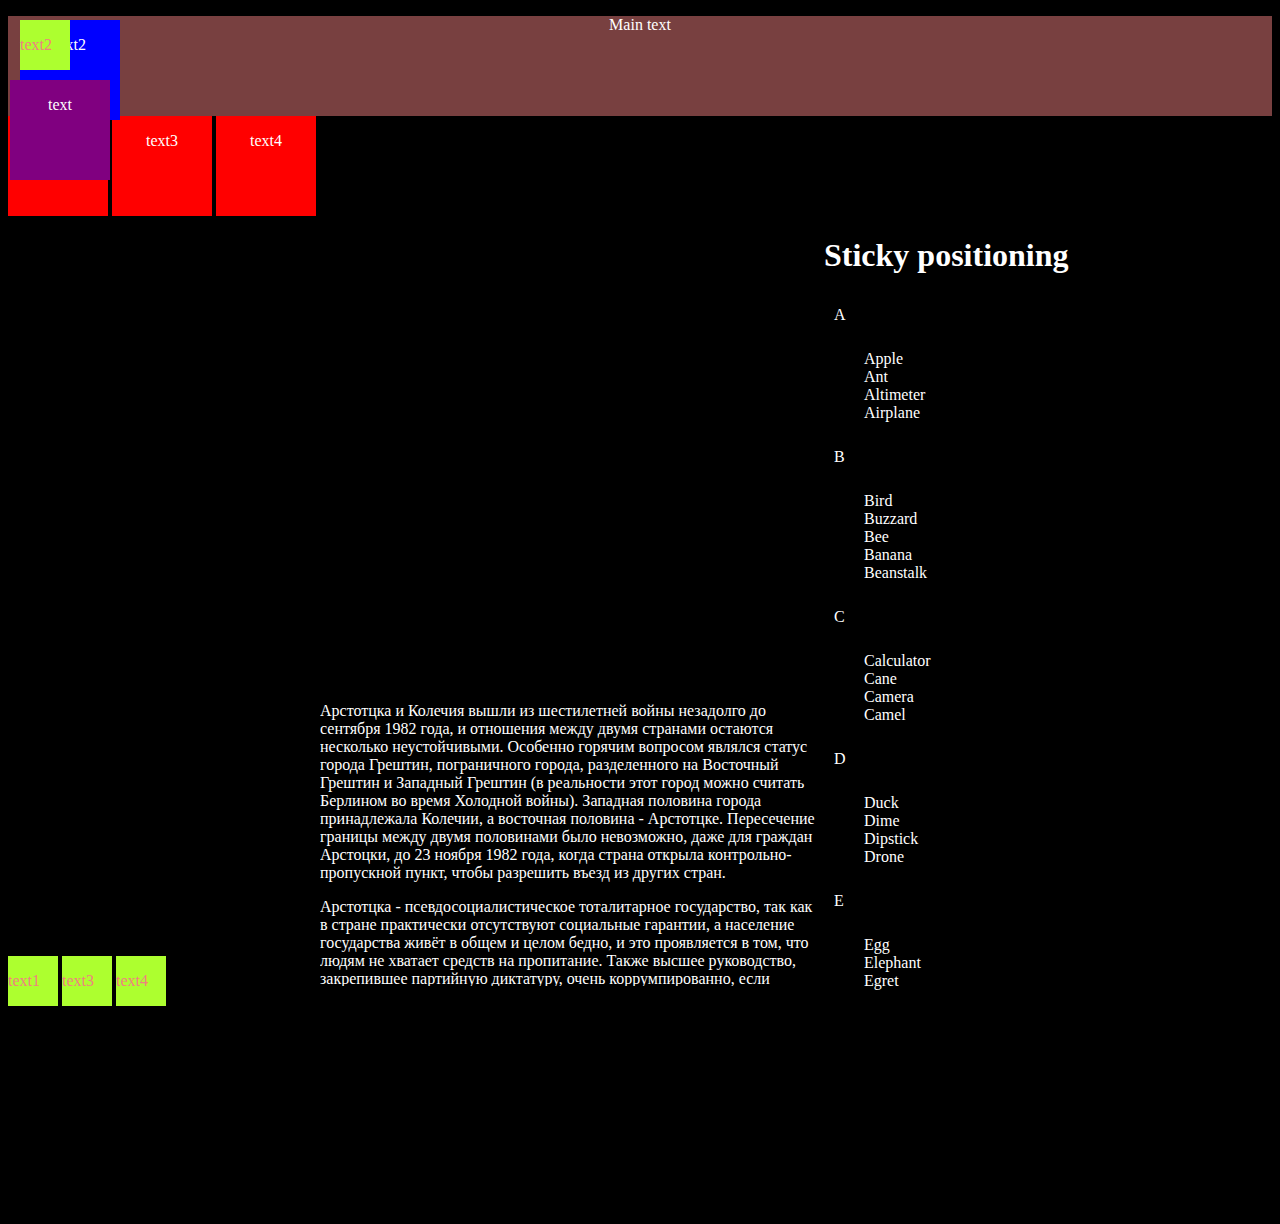
==== index.html @ 9f22a2b8 "init push" ====
<!DOCTYPE html>
<html lang="ru" xmlns="http://www.w3.org/1999/html">
<head>
	<meta charset="UTF-8">

	<link rel = "stylesheet" href="style/experimental.css" >

	<title>CSS_Position</title>
</head>
<body>
<header id = n1>
	<p>Main text</p>
</header>
<section id="n2">
	<div class="box-div">
		<p>text1</p>
	</div>
	<div class="box-div" id = "div1">
		<p>text2</p>
	</div>
	<div class="box-div">
		<p>text3</p>
	</div>
	<div class="box-div">
		<p>text4</p>
	</div>
</section>
<section>
	<div class="box-div2">
		<p>text1</p>
	</div>
	<div class="box-div2" id = "div2">
		<p>text2</p>
	</div>
	<div class="box-div2">
		<p>text3</p>
	</div>
	<div class="box-div2">
		<p>text4</p>
	</div>
</section>
<section>
	<div class="scr">
		<p>Арстотцка и Колечия вышли из шестилетней войны незадолго до сентября 1982 года, и отношения между двумя странами остаются несколько неустойчивыми. Особенно горячим вопросом являлся статус города Грештин, пограничного города, разделенного на Восточный Грештин и Западный Грештин (в реальности этот город можно считать Берлином во время Холодной войны). Западная половина города принадлежала Колечии, а восточная половина - Арстотцке. Пересечение границы между двумя половинами было невозможно, даже для граждан Арстоцки, до 23 ноября 1982 года, когда страна открыла контрольно-пропускной пункт, чтобы разрешить въезд из других стран.</p>
		<p>Арстотцка - псевдосоциалистическое тоталитарное государство, так как в стране практически отсутствуют социальные гарантии, а население государства живёт в общем и целом бедно, и это проявляется в том, что людям не хватает средств на пропитание. Также высшее руководство, закрепившее партийную диктатуру, очень коррумпированно, если ссылаться на орден EZIC. Ещё по ходу игры мы узнаём, что в стране действует ряд жестких законов, призванных держать население в подчинении, и это проявляется в том, что правительство Арстотцки использует для наказания смертную казнь и каторжные работы.</p>
		<div class ="box-div3" id="scr2">
			<p>text</p>
		</div>
	</div>
</section>
<section>
	<div>
		<h1>Sticky positioning</h1>
		<dl>
			<dt class="sticky-head">A</dt>
			<dd>Apple</dd>
			<dd>Ant</dd>
			<dd>Altimeter</dd>
			<dd>Airplane</dd>
			<dt class="sticky-head">B</dt>
			<dd>Bird</dd>
			<dd>Buzzard</dd>
			<dd>Bee</dd>
			<dd>Banana</dd>
			<dd>Beanstalk</dd>
			<dt class="sticky-head">C</dt>
			<dd>Calculator</dd>
			<dd>Cane</dd>
			<dd>Camera</dd>
			<dd>Camel</dd>
			<dt class="sticky-head">D</dt>
			<dd>Duck</dd>
			<dd>Dime</dd>
			<dd>Dipstick</dd>
			<dd>Drone</dd>
			<dt class="sticky-head">E</dt>
			<dd>Egg</dd>
			<dd>Elephant</dd>
			<dd>Egret</dd>
		</dl>
	</div>
</section>
<section>

</section>
</body>
</html>
---- style/experimental.css ----
:root{
	background:black;
	color: white;
	grid-template:1fr 50px/20% 1fr
}

#n1, #n2{
	display: block;
}

.box-div{
	display: inline-block;
	width: 100px;
	height: 100px;
	background-color: red;
	text-align: center;
}

#div1{
	position: absolute;
	top: 20px;
	left: 20px;
	background-color: blue;
}

.box-div2{
	background-color: greenyellow;
	display: inline-block;
	width: 50px;
	height: 50px;
	color: lightcoral;
}

#div2{
	position: absolute;
	inset: 20px;
}

.sticky-head {
	background-color: black;
	color: white;
	padding: 10px;
	position: sticky;
	top: 0;
	left: 0;
	margin: 1em 0;
}

.scr{
	width:500px;
	height: 300px;
	overflow: scroll;
	margin-left: 150px;
}

.box-div3{
	width: 100px;
	height: 100px;
	background-color: purple;
	color: white
}

#scr2{
	position: fixed;
	top: 80px;
	left: 10px;
	text-align: center;
}

body{
	height: 1200px
}

header{
	position: relative;
	height: 100px;
	background: url("https://klike.net/uploads/posts/2022-12/1670826979_3-57.jpg") no-repeat center;
	z-index: 0;
	text-align: center;
}

header::after{
	position: absolute;
	background-color: lightcoral;
	z-index: -1;
	content: " ";
	inset: 0;
	opacity: 50%;
}

section{
	display: inline-block;
}
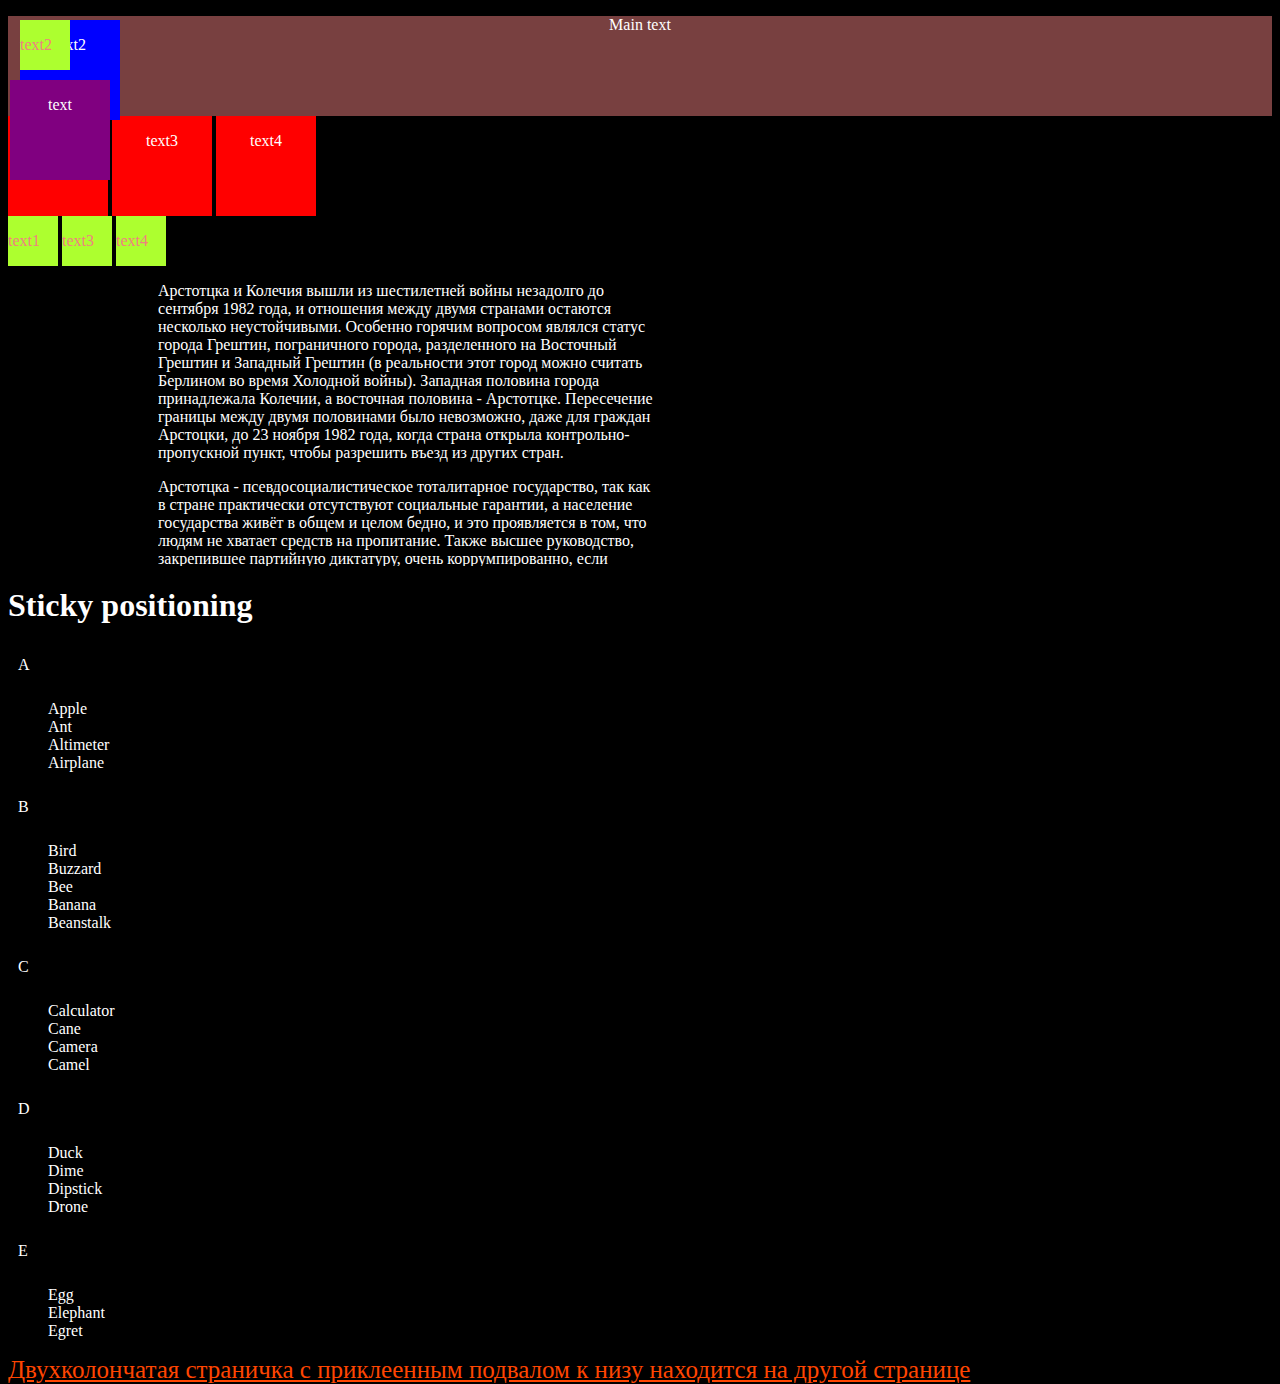
==== commit 21f3d52d: "№6" ====
--- a/index.html
+++ b/index.html
@@ -1,5 +1,5 @@
 <!DOCTYPE html>
-<html lang="ru" xmlns="http://www.w3.org/1999/html">
+<html lang="ru">
 <head>
 	<meta charset="UTF-8">
 
@@ -48,6 +48,7 @@
 		</div>
 	</div>
 </section>
+<!--<h1 class="sticky-head">Sticky positioning</h1>-->
 <section>
 	<div>
 		<h1>Sticky positioning</h1>
@@ -80,8 +81,18 @@
 		</dl>
 	</div>
 </section>
-<section>
-
-</section>
+<!--<p> Текст (от лат. textus — ткань; сплетение, сочетание) — зафиксированная на каком-либо материальном носителе человеческая мысль; в общем плане связная и полная последовательность символов.-->
+<!--	Существуют две основные трактовки понятия «текст»: имманентная (расширенная, философски нагруженная) и репрезентативная (более частная). Имманентный подход подразумевает отношение к тексту как к автономной реальности, нацеленность на выявление его внутренней структуры. Репрезентативный — рассмотрение текста как особой формы представления информации о внешней тексту действительности.-->
+<!--</p>-->
+<!--<p> Текст (от лат. textus — ткань; сплетение, сочетание) — зафиксированная на каком-либо материальном носителе человеческая мысль; в общем плане связная и полная последовательность символов.-->
+<!--	Существуют две основные трактовки понятия «текст»: имманентная (расширенная, философски нагруженная) и репрезентативная (более частная). Имманентный подход подразумевает отношение к тексту как к автономной реальности, нацеленность на выявление его внутренней структуры. Репрезентативный — рассмотрение текста как особой формы представления информации о внешней тексту действительности.-->
+<!--</p>-->
+<!--<p> Текст (от лат. textus — ткань; сплетение, сочетание) — зафиксированная на каком-либо материальном носителе человеческая мысль; в общем плане связная и полная последовательность символов.-->
+<!--	Существуют две основные трактовки понятия «текст»: имманентная (расширенная, философски нагруженная) и репрезентативная (более частная). Имманентный подход подразумевает отношение к тексту как к автономной реальности, нацеленность на выявление его внутренней структуры. Репрезентативный — рассмотрение текста как особой формы представления информации о внешней тексту действительности.-->
+<!--</p>-->
+<!--<p> Текст (от лат. textus — ткань; сплетение, сочетание) — зафиксированная на каком-либо материальном носителе человеческая мысль; в общем плане связная и полная последовательность символов.-->
+<!--	Существуют две основные трактовки понятия «текст»: имманентная (расширенная, философски нагруженная) и репрезентативная (более частная). Имманентный подход подразумевает отношение к тексту как к автономной реальности, нацеленность на выявление его внутренней структуры. Репрезентативный — рассмотрение текста как особой формы представления информации о внешней тексту действительности.-->
+<!--</p>-->
+<a href="num6.html">Двухколончатая страничка с приклеенным подвалом к низу находится на другой странице</a>
 </body>
 </html>--- a/style/experimental.css
+++ b/style/experimental.css
@@ -1,7 +1,7 @@
 :root{
 	background:black;
 	color: white;
-	grid-template:1fr 50px/20% 1fr
+	/*grid-template:1fr 50px/20% 1fr*/
 }
 
 #n1, #n2{
@@ -89,5 +89,13 @@
 }
 
 section{
-	display: inline-block;
+	display: block;
 }
+
+a{
+	color: orangered;
+	font-size: 25px;
+}
+
+/*
+ */
